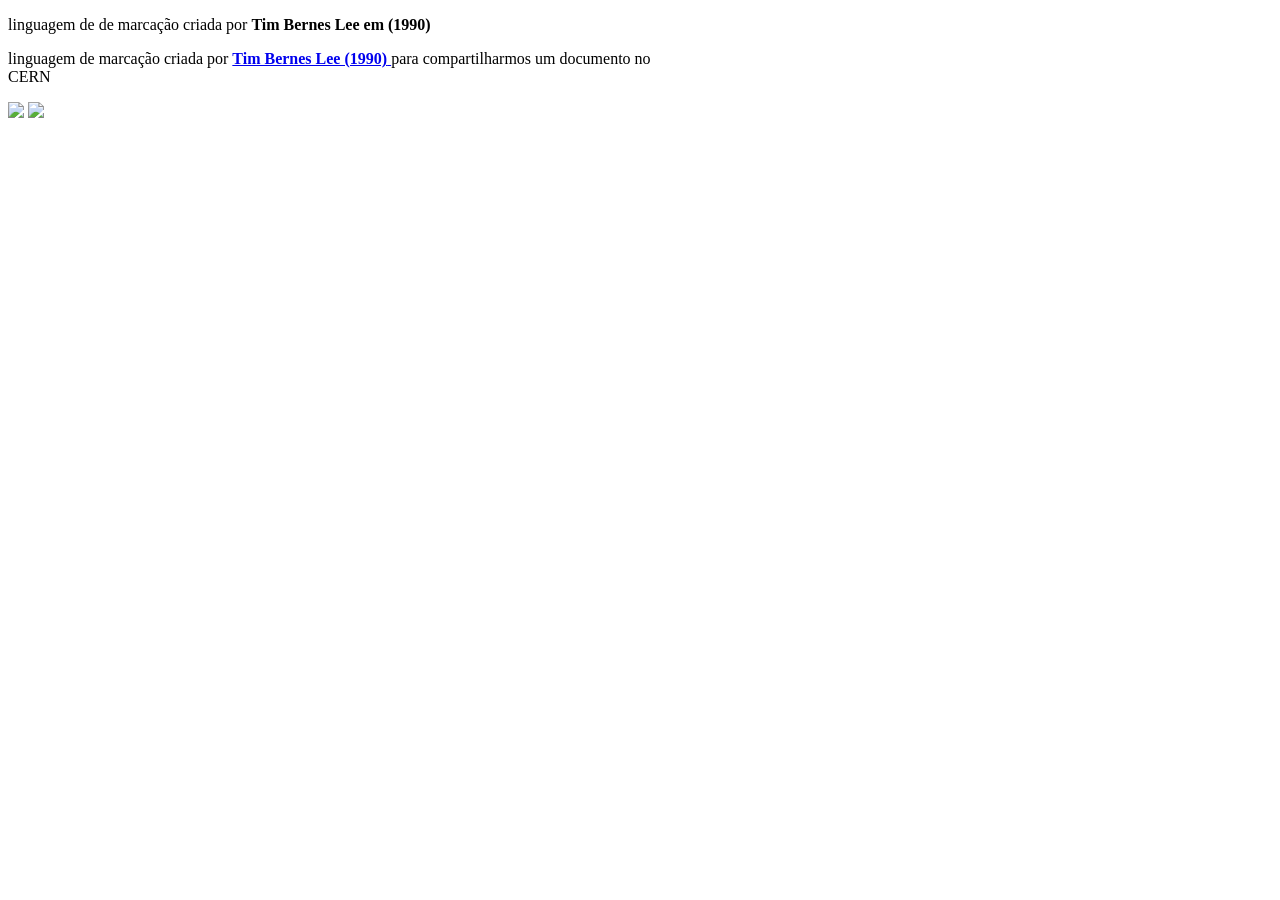
==== html.html @ 59db06ca "Html atualização" ====
<!DOCTYPE html>
<html lang="en">
<head>
    <meta charset="UTF-8">
    <meta name="viewport" content="width=device-width, initial-scale=1.0">
    <title>Linguagem HTML</title>
</head>
<body>
    <p> linguagem de de marcação criada por 
        <strong> Tim Bernes Lee em (1990) </strong> 
    </p>
    <p> linguagem de marcação criada por 
        <a href="https://pt.wikipedia.org/wiki/Tim_Bernes-Lee">
        <strong> Tim Bernes Lee (1990)</strong>
    </a>
        para compartilharmos um documento no <br>CERN
</p>
    <img src="cern.jpg">
    <img src="cri.png">
</body>
</html>
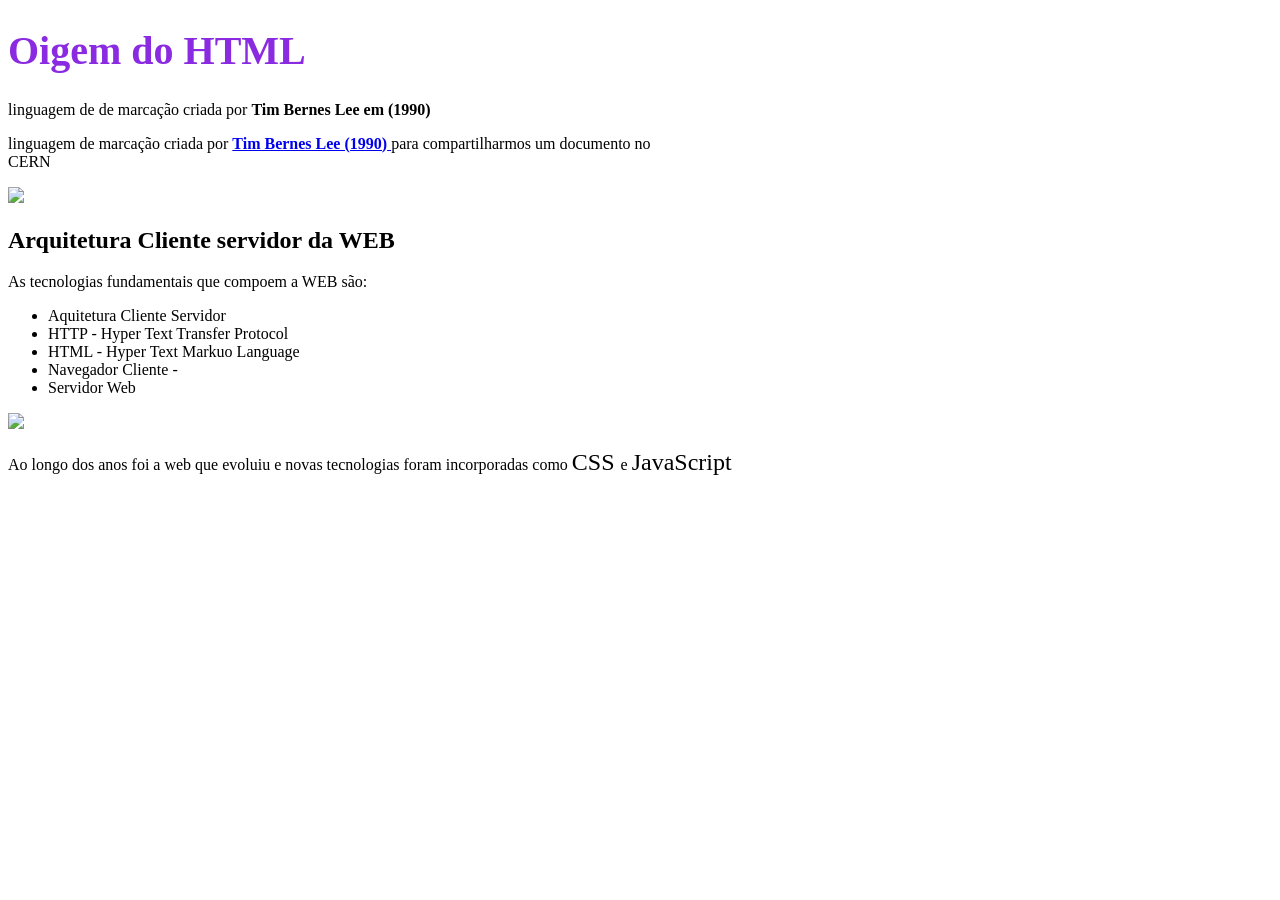
==== commit 48eb091e: "Html atualização" ====
--- a/html.html
+++ b/html.html
@@ -4,8 +4,14 @@
     <meta charset="UTF-8">
     <meta name="viewport" content="width=device-width, initial-scale=1.0">
     <title>Linguagem HTML</title>
+    <style>
+        h1{ color: blueviolet;}
+        h1{ font-size: 2.5em}
+        span{font-size: 1.5em;}
+    </style>
 </head>
 <body>
+    <h1> Oigem do HTML</h1>
     <p> linguagem de de marcação criada por 
         <strong> Tim Bernes Lee em (1990) </strong> 
     </p>
@@ -14,8 +20,24 @@
         <strong> Tim Bernes Lee (1990)</strong>
     </a>
         para compartilharmos um documento no <br>CERN
-</p>
-    <img src="cern.jpg">
-    <img src="cri.png">
+    </p>
+        <img src="cern.jpg">
+    
+    <div>
+    <h2> Arquitetura Cliente servidor da WEB </h2>
+    <p> As tecnologias fundamentais que compoem a WEB são: </p>
+    <ul>
+        <li> Aquitetura Cliente Servidor </li>
+        <Li> HTTP - Hyper Text Transfer Protocol </Li>
+        <li> HTML - Hyper Text Markuo Language </li>
+        <li> Navegador Cliente - </li>
+        <li> Servidor Web </li>
+    </ul>
+    <img src="httpi.png"> 
+    </div>
+
+    <p> Ao longo dos anos foi a web que evoluiu e novas
+     tecnologias foram incorporadas como <span> CSS </span> e <span> JavaScript </span> </p>
+
 </body>
 </html>
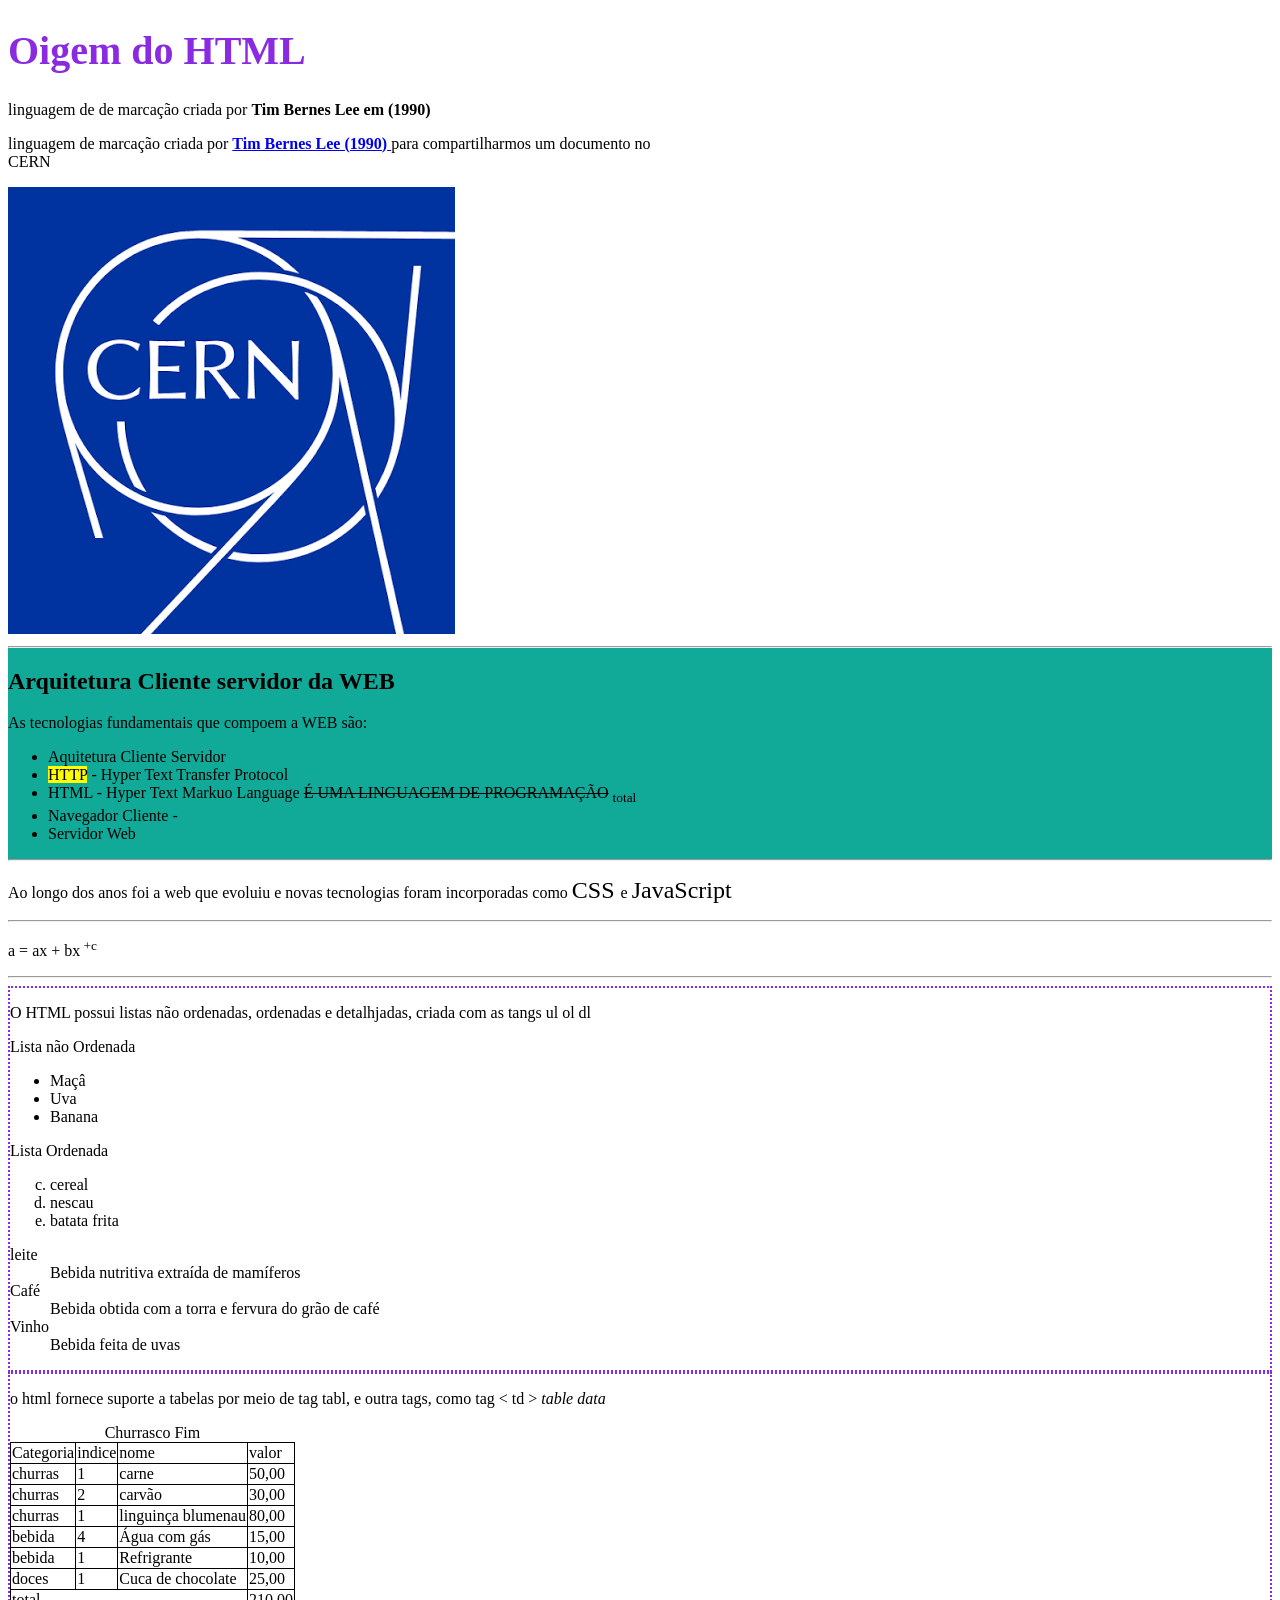
==== commit ae3d3512: "Atividade" ====
--- a/html.html
+++ b/html.html
@@ -8,6 +8,15 @@
         h1{ color: blueviolet;}
         h1{ font-size: 2.5em}
         span{font-size: 1.5em;}
+        section{
+            border: 2px dotted blueviolet;;
+        }
+        div{
+            background-color: #1a9;
+        }
+        table, td{border: 1px solid black;
+            border-collapse: collapse;
+        }
     </style>
 </head>
 <body>
@@ -21,23 +30,117 @@
     </a>
         para compartilharmos um documento no <br>CERN
     </p>
-        <img src="cern.jpg">
+        <img draggable src="cern.png">
+        <git add src = "cern.png">
     
     <div>
+        <hr>
+        
     <h2> Arquitetura Cliente servidor da WEB </h2>
     <p> As tecnologias fundamentais que compoem a WEB são: </p>
     <ul>
         <li> Aquitetura Cliente Servidor </li>
-        <Li> HTTP - Hyper Text Transfer Protocol </Li>
-        <li> HTML - Hyper Text Markuo Language </li>
-        <li> Navegador Cliente - </li>
+        <Li> <mark> HTTP</mark> - Hyper Text Transfer Protocol </Li>
+        <li> HTML - Hyper Text Markuo Language <DEL> É UMA LINGUAGEM DE PROGRAMAÇÃO</DEL> <sub> total</sub></li>
+        <li> Navegador Cliente - </li>  
         <li> Servidor Web </li>
     </ul>
-    <img src="httpi.png"> 
+
+     <hr>
     </div>
 
     <p> Ao longo dos anos foi a web que evoluiu e novas
      tecnologias foram incorporadas como <span> CSS </span> e <span> JavaScript </span> </p>
 
+      <hr>
+
+      <p> a = ax + bx<sup> +c</sup></p>
+      <hr>
+
+      <section id ="listas">
+
+         <p>
+            O HTML possui listas não ordenadas, ordenadas e detalhjadas, criada com as tangs ul ol dl
+        </p>
+
+        <p>Lista não Ordenada</p>
+        <ul>
+            <li>Maçâ</li>
+            <li>Uva</li>
+            <li>Banana</li>
+        </ul>
+
+        <p>Lista Ordenada</p>
+        <ol type = "a" start = "3">
+            <li>cereal</li>
+            <li>nescau</li>
+            <li>batata frita</li>
+        </ol>
+
+        <dl>
+            <dt>leite</dt>
+            <dd>Bebida nutritiva extraída de mamíferos</dd>
+
+            <dt>Café</dt>
+            <dd>Bebida obtida com a torra e fervura do grão de café</dd>
+
+            <dt>Vinho</dt>
+            <dd>Bebida feita de uvas</dd>
+        </dl>
+      </section>
+      <section id = "tabelas">
+        <p> o html fornece suporte a tabelas por meio de tag tabl, 
+        e outra tags, como tag &lt td &gt <i> table data </i></p>
+        <table> 
+            <caption> Churrasco Fim</caption>
+            <tr>
+                <td>Categoria </td>
+                <td>indice </td>
+                <td>nome </td>
+                <td>valor </td>
+            </tr>
+            <tr>
+                <td>churras</td>
+                <td>1</td>
+                <td>carne</td>
+                <td>50,00</td>
+            </tr>
+            <tr>
+                <td>churras</td>
+                <td>2</td>
+                <td>carvão</td>
+                <td>30,00</td>
+            </tr>
+            <tr>
+                <td>churras</td>
+                <td>1</td>
+                <td>linguinça blumenau </td>
+                <td>80,00</td>
+            </tr>
+            <tr>
+                <td>bebida</td>
+                <td>4</td>
+                <td>Água com gás</td>
+                <td>15,00</td>
+            </tr>
+            <tr>
+                <td>bebida</td>
+                <td>1</td>
+                <td>Refrigrante</td>
+                <td>10,00</td>
+            </tr>
+            <tr>
+                <td>doces</td>
+                <td>1</td>
+                <td>Cuca de chocolate </td>
+                <td>25,00</td>
+            </tr>
+            <tr>
+                <td colspan = "3">total</td>
+                <td>210,00</td>
+            </tr>
+            
+        </table>
+      </section>
 </body>
 </html>
